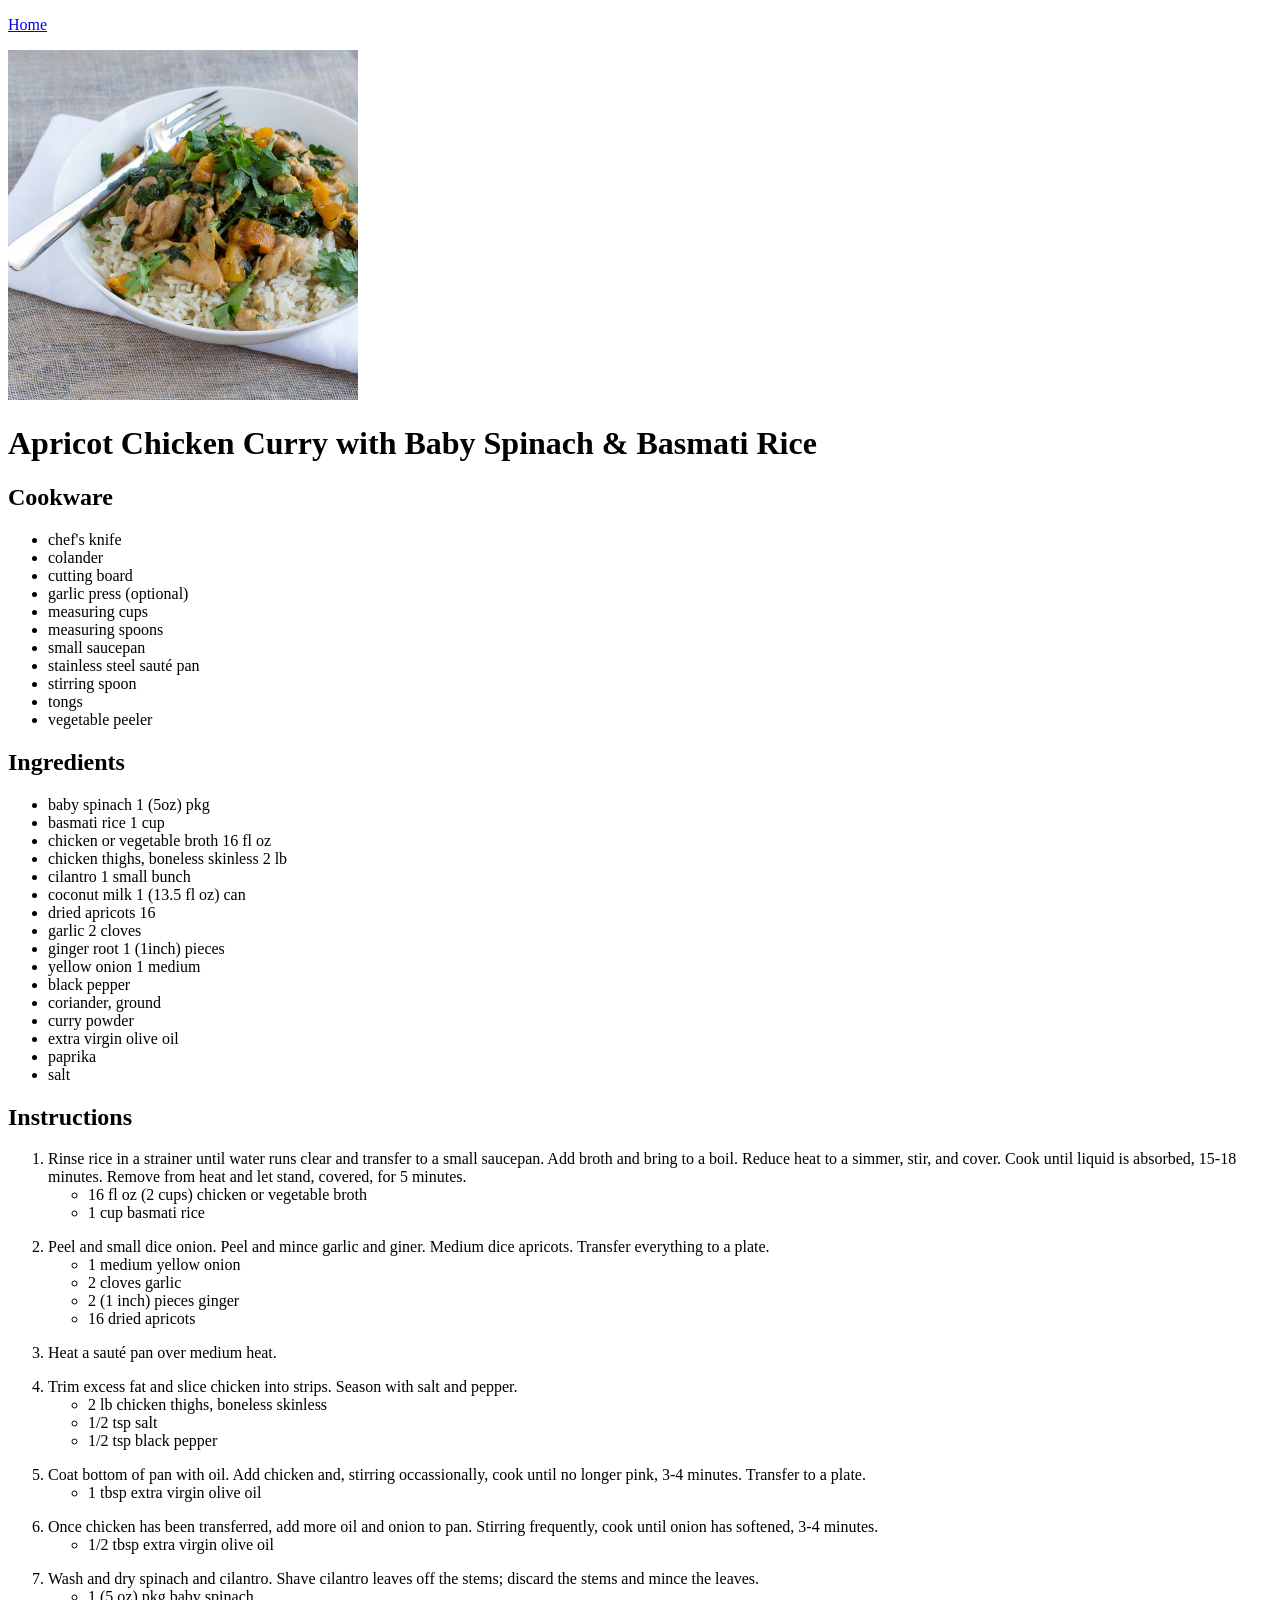
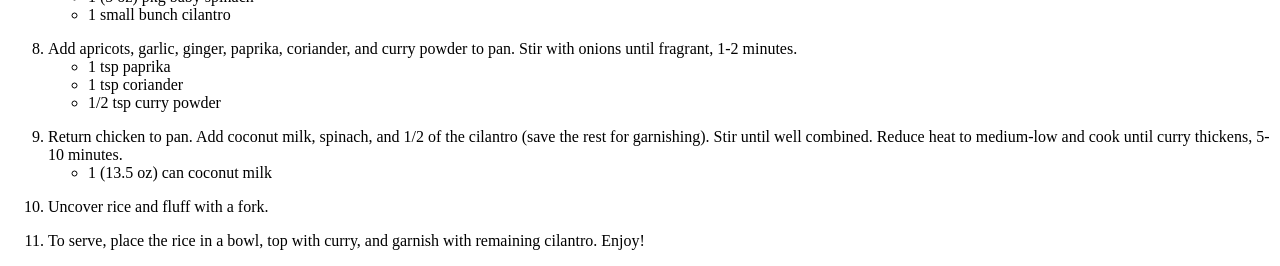
==== recipes/apricot-chicken-curry.html @ 7ebffba7 "." ====
<!DOCTYPE html>
<html lang="en">
    <head>
        <meta charset="UTF-8">
        <title>Apricot Chicken Curry with Baby Spinach & Basmati Rice</title>
    </head>
    <body>
        
        <p><a href="../index.html">Home</a></p>
        
        <p><img src="../images/apricot-chicken-curry.jpg" width="350" alt="A picture 
            of dried apricot chicken curry on top of basmati rice"></p>

        <h1>Apricot Chicken Curry with Baby Spinach & Basmati Rice</h1>

        <h2>Cookware</h2>
        <ul>
            <li>chef's knife</li>
            <li>colander</li>
            <li>cutting board</li>
            <li>garlic press (optional)</li>
            <li>measuring cups</li>
            <li>measuring spoons</li>
            <li>small saucepan</li>
            <li>stainless steel sauté pan</li>
            <li>stirring spoon</li>
            <li>tongs</li>
            <li>vegetable peeler</li>
        </ul>

        <h2>Ingredients</h2>
        <ul>
            <li>baby spinach 1 (5oz) pkg</li>
            <li>basmati rice 1 cup</li>
            <li>chicken or vegetable broth 16 fl oz</li>
            <li>chicken thighs, boneless skinless 2 lb</li>
            <li>cilantro 1 small bunch</li>
            <li>coconut milk 1 (13.5 fl oz) can</li>
            <li>dried apricots 16</li>
            <li>garlic 2 cloves</li>
            <li>ginger root 1 (1inch) pieces</li>
            <li>yellow onion 1 medium</li>
            <li>black pepper</li>
            <li>coriander, ground</li>
            <li>curry powder</li>
            <li>extra virgin olive oil</li>
            <li>paprika</li>
            <li>salt</li>
        </ul>

        <h2>Instructions</h2>
        <ol>
            <p><li>Rinse rice in a strainer until water runs clear and transfer
                to a small saucepan. Add broth and bring to a boil. Reduce heat
                to a simmer, stir, and cover. Cook until liquid is absorbed,
                15-18 minutes. Remove from heat and let stand, covered, for 5
                minutes.
                    <ul>
                        <li>16 fl oz (2 cups) chicken or vegetable broth</li>
                        <li>1 cup basmati rice</li>
                    </ul>
            </li></p>
            
            <p><li>Peel and small dice onion. Peel and mince garlic and giner.
                Medium dice apricots. Transfer everything to a plate.
                    <ul>
                        <li>1 medium yellow onion</li>
                        <li>2 cloves garlic</li>
                        <li>2 (1 inch) pieces ginger</li>
                        <li>16 dried apricots</li>
                    </ul>
            </li></p>
            
            <p><li>Heat a sauté pan over medium heat.</li></p>
            
            <p><li>Trim excess fat and slice chicken into strips. Season with salt 
                and pepper.
                    <ul>
                        <li>2 lb chicken thighs, boneless skinless</li>
                        <li>1/2 tsp salt</li>
                        <li>1/2 tsp black pepper</li>
                    </ul>
            </li></p>
            
            <p><li>Coat bottom of pan with oil. Add chicken and, stirring occassionally,
                cook until no longer pink, 3-4 minutes. Transfer to a plate.
                    <ul>
                        <li>1 tbsp extra virgin olive oil</li>
                    </ul>
            </li></p>
            
            <p><li>Once chicken has been transferred, add more oil and onion to pan.
                Stirring frequently, cook until onion has softened, 3-4 minutes.
                    <ul>
                        <li>1/2 tbsp extra virgin olive oil</li>
                    </ul>
            </li></p>
            
            <p><li>Wash and dry spinach and cilantro. Shave cilantro leaves off
                the stems; discard the stems and mince the leaves.
                    <ul>
                        <li>1 (5 oz) pkg baby spinach</li>
                        <li>1 small bunch cilantro</li>
                    </ul>
            </li></p>
            
            <p><li>Add apricots, garlic, ginger, paprika, coriander, and curry 
                powder to pan. Stir with onions until fragrant, 1-2 minutes.
                    <ul>
                        <li>1 tsp paprika</li>
                        <li>1 tsp coriander</li>
                        <li>1/2 tsp curry powder</li>
                    </ul>
            </li></p>
            
            <p><li>Return chicken to pan. Add coconut milk, spinach, and 1/2 of
                the cilantro (save the rest for garnishing). Stir until well 
                combined. Reduce heat to medium-low and cook until curry thickens,
                5-10 minutes.
                    <ul>
                        <li>1 (13.5 oz) can coconut milk</li>
                    </ul>
            </li></p>
            
            <p><li>Uncover rice and fluff with a fork.</li></p>
            
            <p><li>To serve, place the rice in a bowl, top with curry, and garnish 
                with remaining cilantro. Enjoy!</li></p>
        </ol>
    </body>
</html>
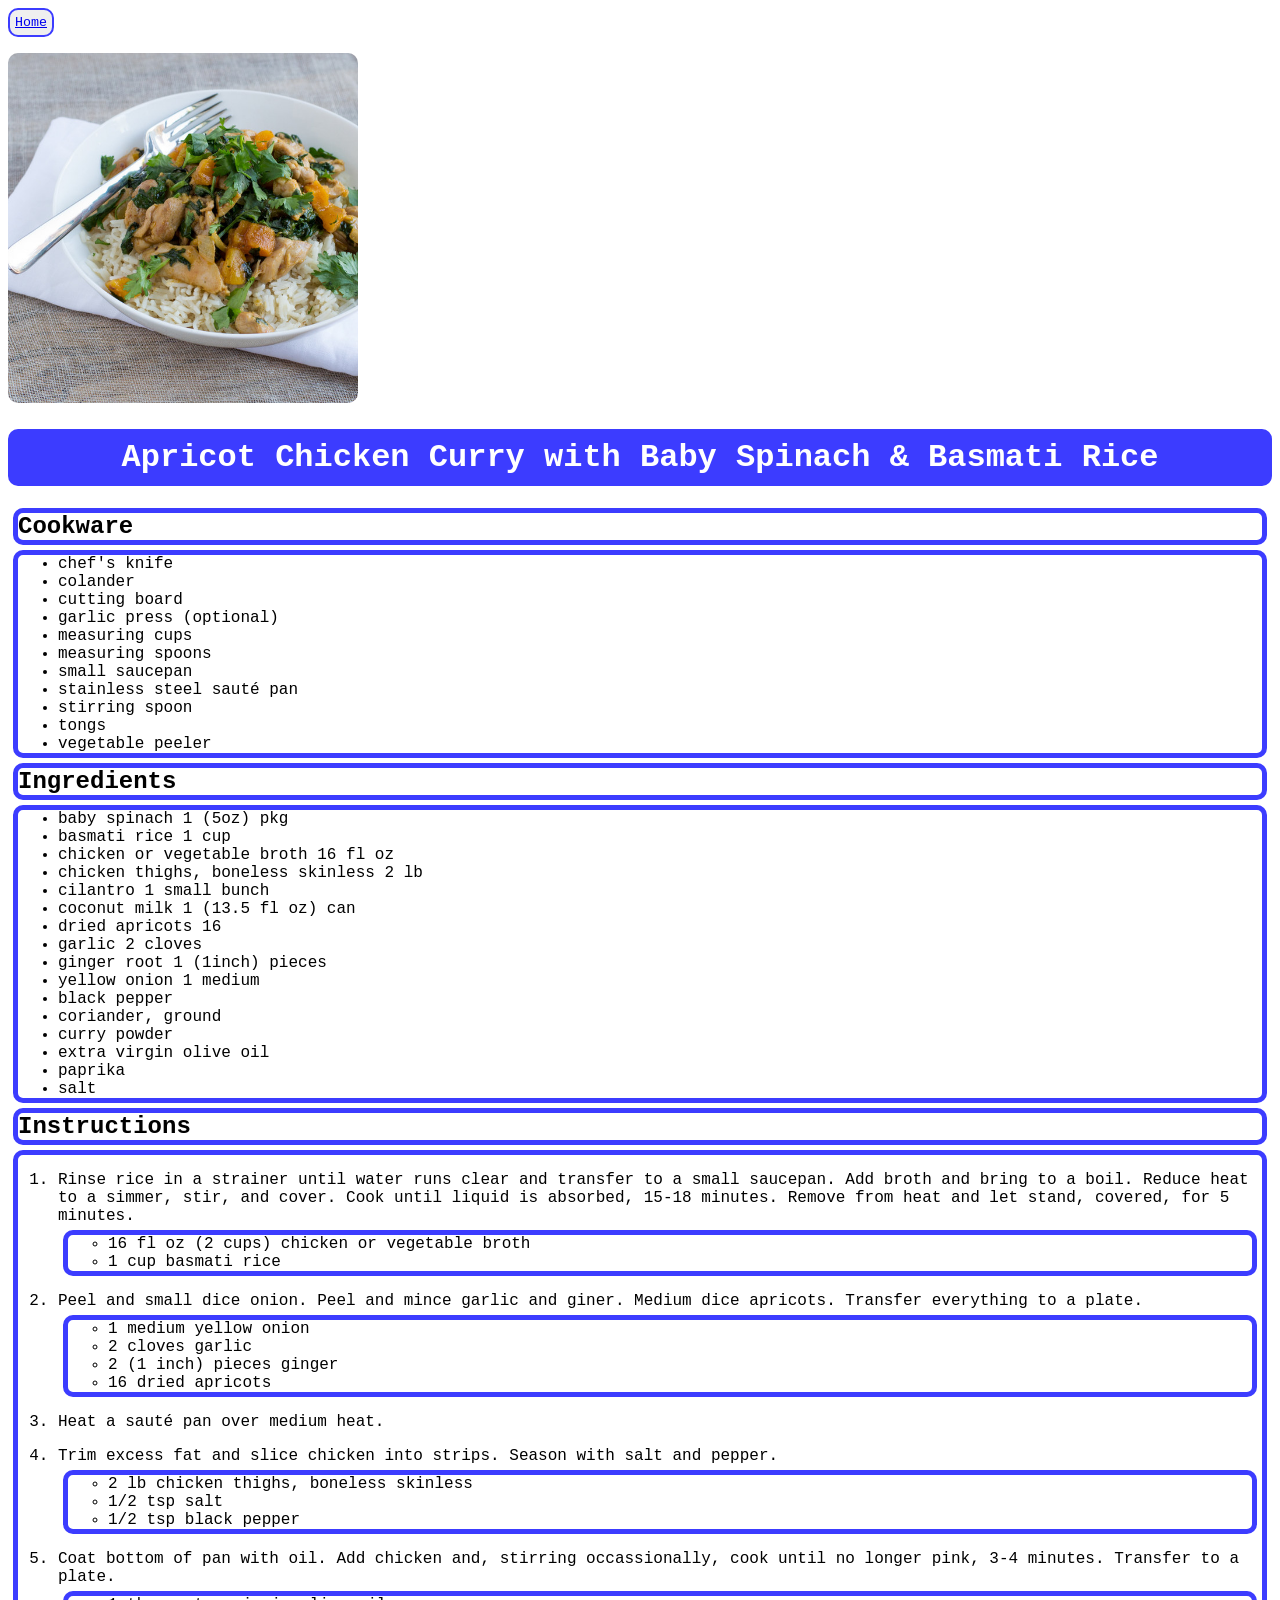
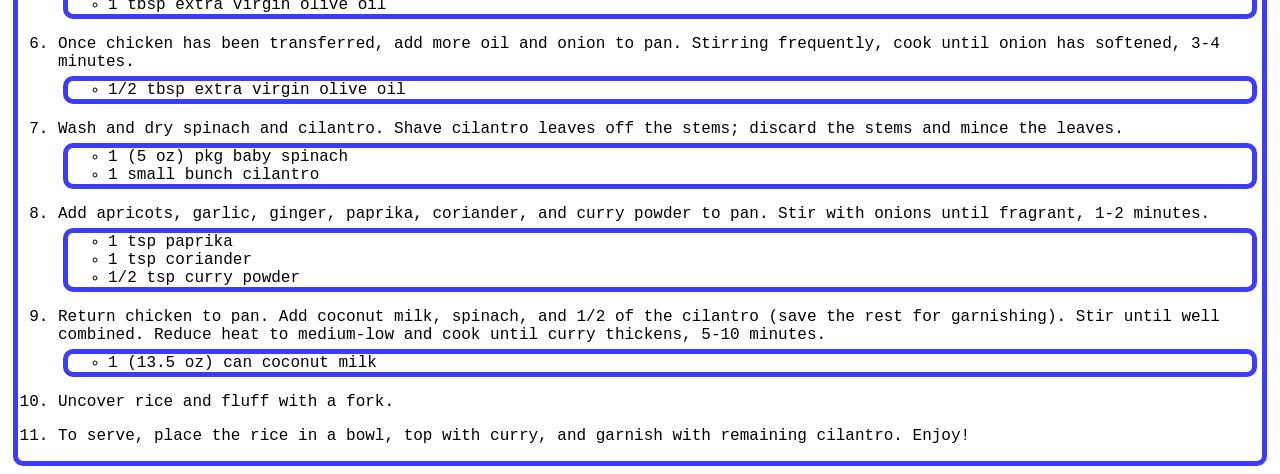
==== commit dc7ff4e1: "CSS Changes" ====
--- a/recipes/apricot-chicken-curry.html
+++ b/recipes/apricot-chicken-curry.html
@@ -3,17 +3,18 @@
     <head>
         <meta charset="UTF-8">
         <title>Apricot Chicken Curry with Baby Spinach & Basmati Rice</title>
+        <link rel="stylesheet" href="../styles.css">
     </head>
     <body>
         
-        <p><a href="../index.html">Home</a></p>
+        <button class="home-button"><a href="../index.html">Home</a></button>
         
         <p><img src="../images/apricot-chicken-curry.jpg" width="350" alt="A picture 
             of dried apricot chicken curry on top of basmati rice"></p>
 
-        <h1>Apricot Chicken Curry with Baby Spinach & Basmati Rice</h1>
+        <h1 class="main-header">Apricot Chicken Curry with Baby Spinach & Basmati Rice</h1>
 
-        <h2>Cookware</h2>
+        <h2 class="secondary-header">Cookware</h2>
         <ul>
             <li>chef's knife</li>
             <li>colander</li>
@@ -28,7 +29,7 @@
             <li>vegetable peeler</li>
         </ul>
 
-        <h2>Ingredients</h2>
+        <h2 class="secondary-header">Ingredients</h2>
         <ul>
             <li>baby spinach 1 (5oz) pkg</li>
             <li>basmati rice 1 cup</li>
@@ -48,7 +49,7 @@
             <li>salt</li>
         </ul>
 
-        <h2>Instructions</h2>
+        <h2 class="secondary-header">Instructions</h2>
         <ol>
             <p><li>Rinse rice in a strainer until water runs clear and transfer
                 to a small saucepan. Add broth and bring to a boil. Reduce heat
--- a/styles.css
+++ b/styles.css
@@ -0,0 +1,36 @@
+* {
+    font-family:'Courier New', Courier, monospace;
+    border-radius: 10px;
+}
+
+.title {
+    text-align: center;
+    padding: 10px;
+    margin: 30px;
+    background-color: rgb(60, 60, 255);
+    color: white;
+}
+
+.links {
+    margin-left: 30px;
+}
+
+.home-button {
+    border-radius: 10px;
+    border: 2px solid rgb(60, 60, 255);
+    padding: 5px;
+}
+
+.main-header {
+    text-align: center;
+    padding: 10px;
+    background-color: rgb(60, 60, 255);
+    color: white;
+}
+
+.secondary-header,
+ul,
+ol {
+    border: 5px solid rgb(60, 60, 255);
+    margin: 5px;  
+}
